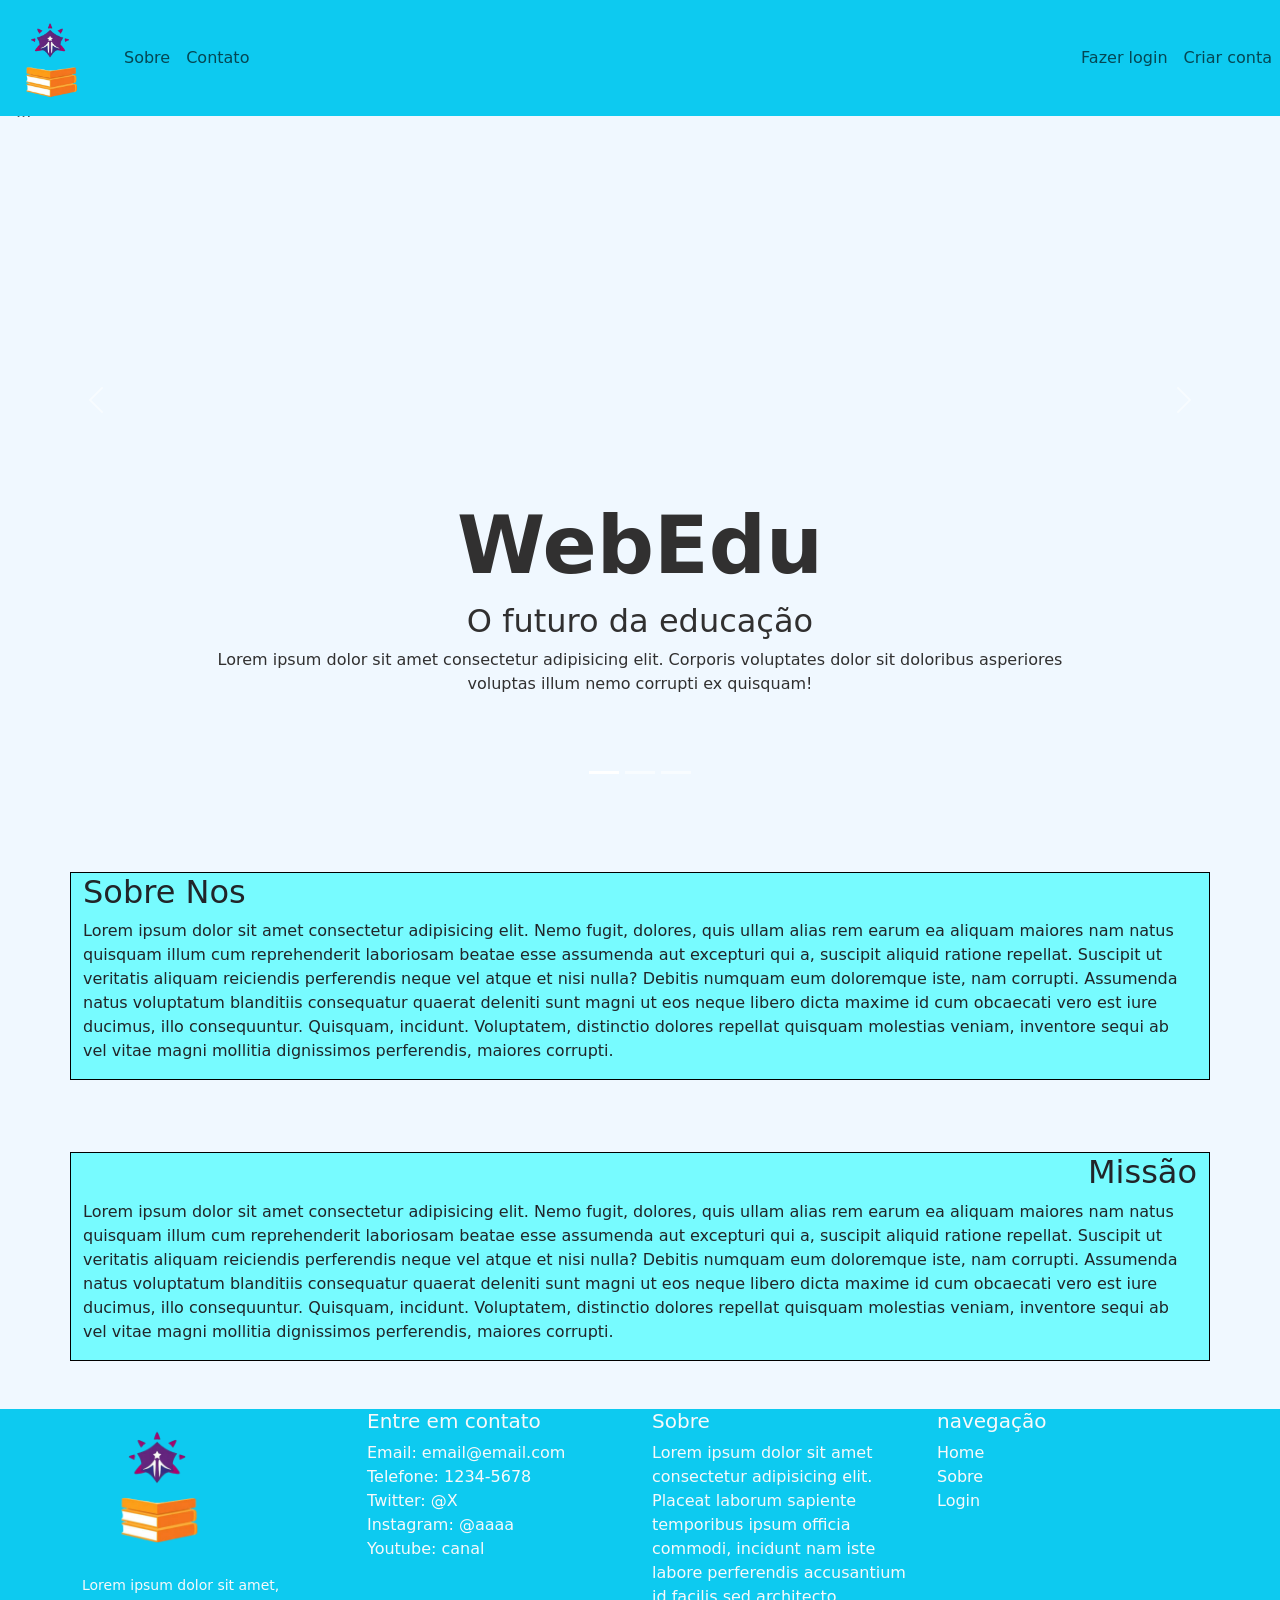
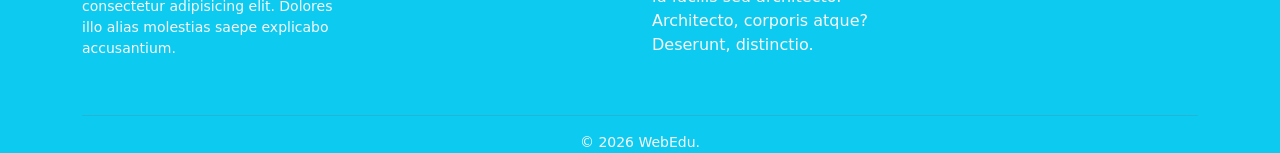
==== index.html @ c59b41a1 "Add files via upload" ====
<!DOCTYPE html>
<html lang="pt-BR">
<head>
    <meta charset="UTF-8">
    <meta name="viewport" content="width=device-width, initial-scale=1.0">
    <title>WebEdu</title>
    <link href="https://cdn.jsdelivr.net/npm/bootstrap@5.3.8/dist/css/bootstrap.min.css" rel="stylesheet" integrity="sha384-sRIl4kxILFvY47J16cr9ZwB07vP4J8+LH7qKQnuqkuIAvNWLzeN8tE5YBujZqJLB" crossorigin="anonymous">
    <link rel="stylesheet" href="css/index.css">
    <link rel="shortcut icon" href="img/logo.png" type="image/x-icon">
</head>
<body>
    
    <nav id="header"></nav>

    <div id="carouselExampleAutoplaying" class="carousel slide" data-bs-ride="true" style="padding-top: 100px;">
        <div class="carousel-indicators">
        <button type="button" data-bs-target="#carouselExampleAutoplaying" data-bs-slide-to="0" class="active" aria-current="true" aria-label="Slide 1"></button>
        <button type="button" data-bs-target="#carouselExampleAutoplaying" data-bs-slide-to="1" aria-label="Slide 2"></button>
        <button type="button" data-bs-target="#carouselExampleAutoplaying" data-bs-slide-to="2" aria-label="Slide 3"></button>
    </div>
    <div class="carousel-inner">
        <div class="carousel-item active"  data-bs-interval="5000">
        <img src="https://t3.ftcdn.net/jpg/06/27/18/76/360_F_627187636_H2MGqJ9kcJXG52Hi7UVzA9dpLJ2Nh8Yj.jpg" height="700px" class="d-block w-100 opacity-75" alt="...">
            <div class="carousel-caption d-none d-md-block mb-5" style="color: rgb(49, 48, 48); margin-top: 400px;">
                <h1 class="mt-5 display-1 fw-bolder">WebEdu</h1>
                <h2>O futuro da educação</h2>
                <p>Lorem ipsum dolor sit amet consectetur adipisicing elit. Corporis voluptates dolor sit doloribus asperiores voluptas illum nemo corrupti ex quisquam!</p>
        </div>
        </div>
        <div class="carousel-item" data-bs-interval="5000">
        <img src="https://www.shutterstock.com/image-photo/children-classroom-germany-messing-during-600nw-2572779561.jpg" height="700px" class="d-block w-100 opacity-75" alt="...">
            <div class="carousel-caption d-none d-md-block mb-5" style="color: rgb(49, 48, 48); margin-top: 400px;">
                <h1 class="mt-5 display-1 fw-bolder">Noticias</h1>
                <p>Lorem ipsum dolor, sit amet consectetur adipisicing elit. Ipsum tempora quod, quibusdam nihil architecto recusandae quaerat. Eveniet voluptas odit voluptatem inventore, aut laboriosam corrupti sit? Adipisci maiores necessitatibus possimus est!Lorem ipsum dolor sit amet consectetur adipisicing elit. Corporis voluptates dolor sit doloribus asperiores voluptas illum nemo corrupti ex quisquam!</p>
        </div>
        </div>
        <div class="carousel-item" data-bs-interval="5000">
        <img src="https://thumbs.dreamstime.com/b/group-school-kids-teacher-classroom-education-elementary-learning-people-concept-sitting-listening-to-57820297.jpg" height="700px" class="d-block w-100 opacity-75" alt="...">
            <div class="carousel-caption d-none d-md-block mb-5" style="color: rgb(49, 48, 48); margin-top: 400px;">
                <h1 class="mt-5 display-1 fw-bolder">Eventos</h1>
                <p>tas odit voluptatem inventore, aut laboriosam corrupti sit? Adipisci maiores necessitatibus possimus est!Lorem ipsum dolor sit amet consectetur adipisicing elit. Corporis voluptates dolor sit doloribus asperiores voluptas illum nemo corrupti ex quisquam!</p>
            </div>
        </div>
    </div>
    <button class="carousel-control-prev" type="button" data-bs-target="#carouselExampleAutoplaying" data-bs-slide="prev">
        <span class="carousel-control-prev-icon" aria-hidden="true"></span>
        <span class="visually-hidden">Previous</span>
    </button>
    <button class="carousel-control-next" type="button" data-bs-target="#carouselExampleAutoplaying" data-bs-slide="next">
        <span class="carousel-control-next-icon" aria-hidden="true"></span>
        <span class="visually-hidden">Next</span>
    </button>
    </div>

    <br><br><br>

    <div class="container parag slide-left">
        <h2>Sobre Nos</h2>
        <p>Lorem ipsum dolor sit amet consectetur adipisicing elit. Nemo fugit, dolores, quis ullam alias rem earum ea aliquam maiores nam natus quisquam illum cum reprehenderit laboriosam beatae esse assumenda aut excepturi qui a, suscipit aliquid ratione repellat. Suscipit ut veritatis aliquam reiciendis perferendis neque vel atque et nisi nulla? Debitis numquam eum doloremque iste, nam corrupti. Assumenda natus voluptatum blanditiis consequatur quaerat deleniti sunt magni ut eos neque libero dicta maxime id cum obcaecati vero est iure ducimus, illo consequuntur. Quisquam, incidunt. Voluptatem, distinctio dolores repellat quisquam molestias veniam, inventore sequi ab vel vitae magni mollitia dignissimos perferendis, maiores corrupti.</p>
    </div>

    <br><br><br>
    
    <div class="container parag slide-right">
        <h2 class="text-end">Missão</h2>
        <p>Lorem ipsum dolor sit amet consectetur adipisicing elit. Nemo fugit, dolores, quis ullam alias rem earum ea aliquam maiores nam natus quisquam illum cum reprehenderit laboriosam beatae esse assumenda aut excepturi qui a, suscipit aliquid ratione repellat. Suscipit ut veritatis aliquam reiciendis perferendis neque vel atque et nisi nulla? Debitis numquam eum doloremque iste, nam corrupti. Assumenda natus voluptatum blanditiis consequatur quaerat deleniti sunt magni ut eos neque libero dicta maxime id cum obcaecati vero est iure ducimus, illo consequuntur. Quisquam, incidunt. Voluptatem, distinctio dolores repellat quisquam molestias veniam, inventore sequi ab vel vitae magni mollitia dignissimos perferendis, maiores corrupti.</p>
    </div>
    
    <br><br>
    
    <footer id="footer"></footer>

    <script src="https://cdn.jsdelivr.net/npm/bootstrap@5.3.8/dist/js/bootstrap.bundle.min.js" integrity="sha384-FKyoEForCGlyvwx9Hj09JcYn3nv7wiPVlz7YYwJrWVcXK/BmnVDxM+D2scQbITxI" crossorigin="anonymous"></script>
    <script src="js/header.js"></script>
    <script src="js/footer.js"></script>
    <script src="js/index.js"></script>
</body>
</html>
---- css/index.css ----
body{
    background-color: aliceblue;
}

.parag{
    background-color: rgba(0, 255, 255, 0.5);
    border: solid black 1px;
    width: 100%;
}

.slide-left{
    opacity: 0;
    transform: translateX(-150px);
    transition: all 1s ease-out;
}

.slide-left.show{
    opacity: 1;
    transform: translateX(0);
}

.slide-right{
    opacity: 0;
    transform: translateX(150px);
    transition: all 1s ease-out;
}

.slide-right.show{
    opacity: 1;
    transform: translateX(0);
}
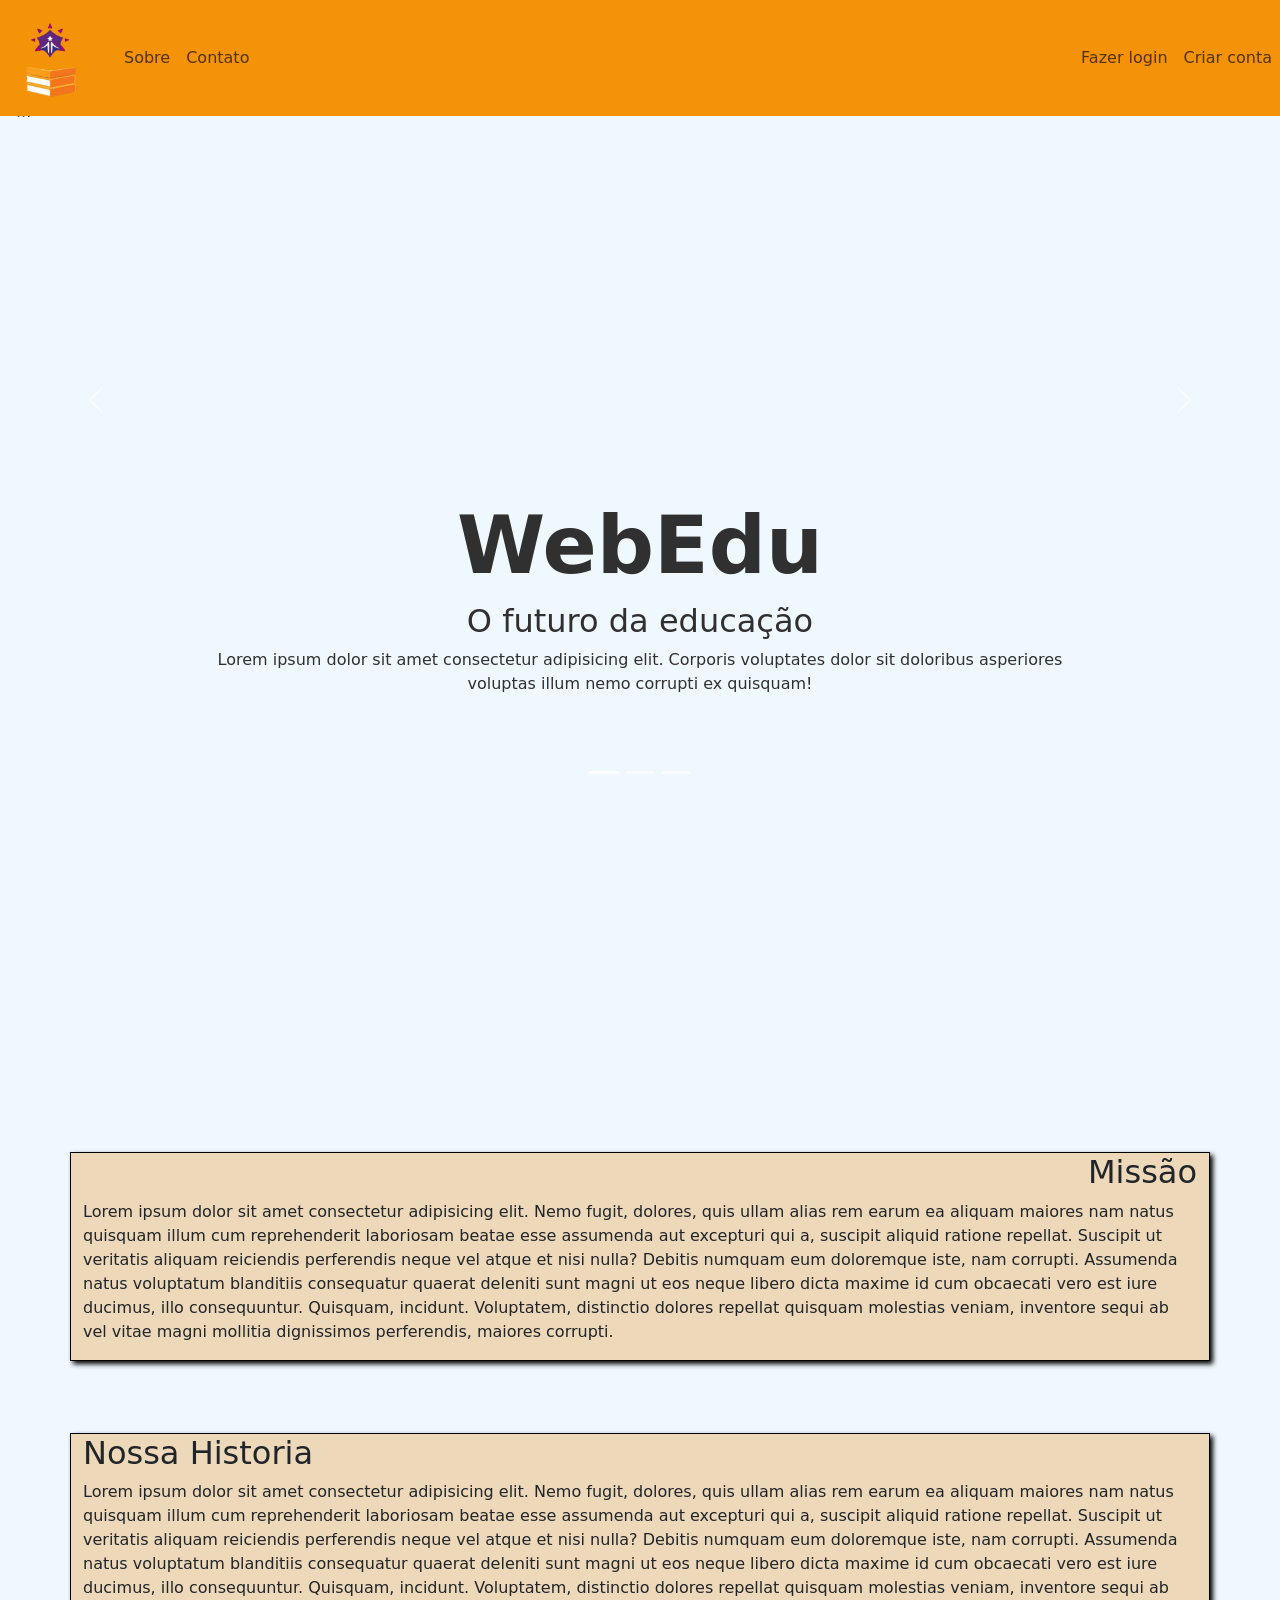
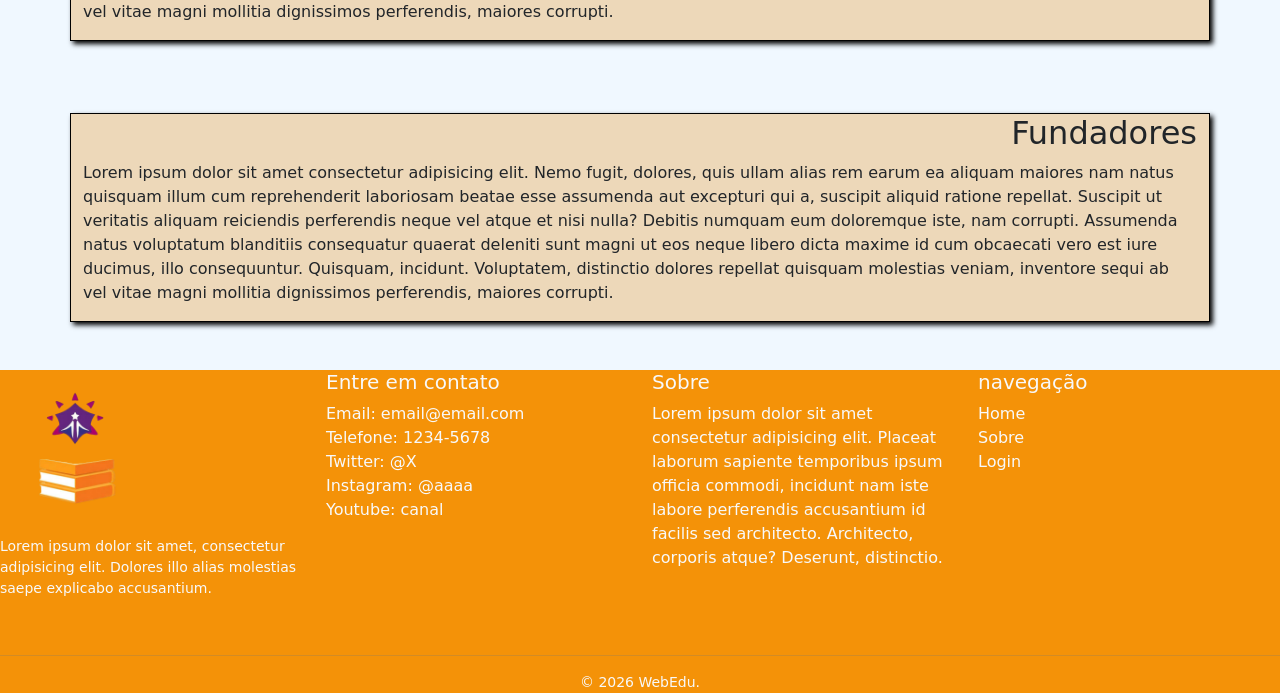
==== commit 4de70b07: "Add files via upload" ====
--- a/index.html
+++ b/index.html
@@ -11,6 +11,7 @@
 <body>
     
     <nav id="header"></nav>
+    <input id="a" value=0 class="d-none">
 
     <div id="carouselExampleAutoplaying" class="carousel slide" data-bs-ride="true" style="padding-top: 100px;">
         <div class="carousel-indicators">
@@ -65,6 +66,20 @@
         <h2 class="text-end">Missão</h2>
         <p>Lorem ipsum dolor sit amet consectetur adipisicing elit. Nemo fugit, dolores, quis ullam alias rem earum ea aliquam maiores nam natus quisquam illum cum reprehenderit laboriosam beatae esse assumenda aut excepturi qui a, suscipit aliquid ratione repellat. Suscipit ut veritatis aliquam reiciendis perferendis neque vel atque et nisi nulla? Debitis numquam eum doloremque iste, nam corrupti. Assumenda natus voluptatum blanditiis consequatur quaerat deleniti sunt magni ut eos neque libero dicta maxime id cum obcaecati vero est iure ducimus, illo consequuntur. Quisquam, incidunt. Voluptatem, distinctio dolores repellat quisquam molestias veniam, inventore sequi ab vel vitae magni mollitia dignissimos perferendis, maiores corrupti.</p>
     </div>
+
+    <br><br><br>
+
+    <div class="container parag slide-left">
+        <h2>Nossa Historia</h2>
+        <p>Lorem ipsum dolor sit amet consectetur adipisicing elit. Nemo fugit, dolores, quis ullam alias rem earum ea aliquam maiores nam natus quisquam illum cum reprehenderit laboriosam beatae esse assumenda aut excepturi qui a, suscipit aliquid ratione repellat. Suscipit ut veritatis aliquam reiciendis perferendis neque vel atque et nisi nulla? Debitis numquam eum doloremque iste, nam corrupti. Assumenda natus voluptatum blanditiis consequatur quaerat deleniti sunt magni ut eos neque libero dicta maxime id cum obcaecati vero est iure ducimus, illo consequuntur. Quisquam, incidunt. Voluptatem, distinctio dolores repellat quisquam molestias veniam, inventore sequi ab vel vitae magni mollitia dignissimos perferendis, maiores corrupti.</p>
+    </div>
+
+    <br><br><br>
+
+    <div class="container parag slide-right">
+        <h2 class="text-end">Fundadores</h2>
+        <p>Lorem ipsum dolor sit amet consectetur adipisicing elit. Nemo fugit, dolores, quis ullam alias rem earum ea aliquam maiores nam natus quisquam illum cum reprehenderit laboriosam beatae esse assumenda aut excepturi qui a, suscipit aliquid ratione repellat. Suscipit ut veritatis aliquam reiciendis perferendis neque vel atque et nisi nulla? Debitis numquam eum doloremque iste, nam corrupti. Assumenda natus voluptatum blanditiis consequatur quaerat deleniti sunt magni ut eos neque libero dicta maxime id cum obcaecati vero est iure ducimus, illo consequuntur. Quisquam, incidunt. Voluptatem, distinctio dolores repellat quisquam molestias veniam, inventore sequi ab vel vitae magni mollitia dignissimos perferendis, maiores corrupti.</p>
+    </div>
     
     <br><br>
     
--- a/css/index.css
+++ b/css/index.css
@@ -3,9 +3,10 @@
 }
 
 .parag{
-    background-color: rgba(0, 255, 255, 0.5);
+    background-color: rgba(228, 143, 24,0.3);
     border: solid black 1px;
     width: 100%;
+    box-shadow: 3px 3px 5px black;
 }
 
 .slide-left{
